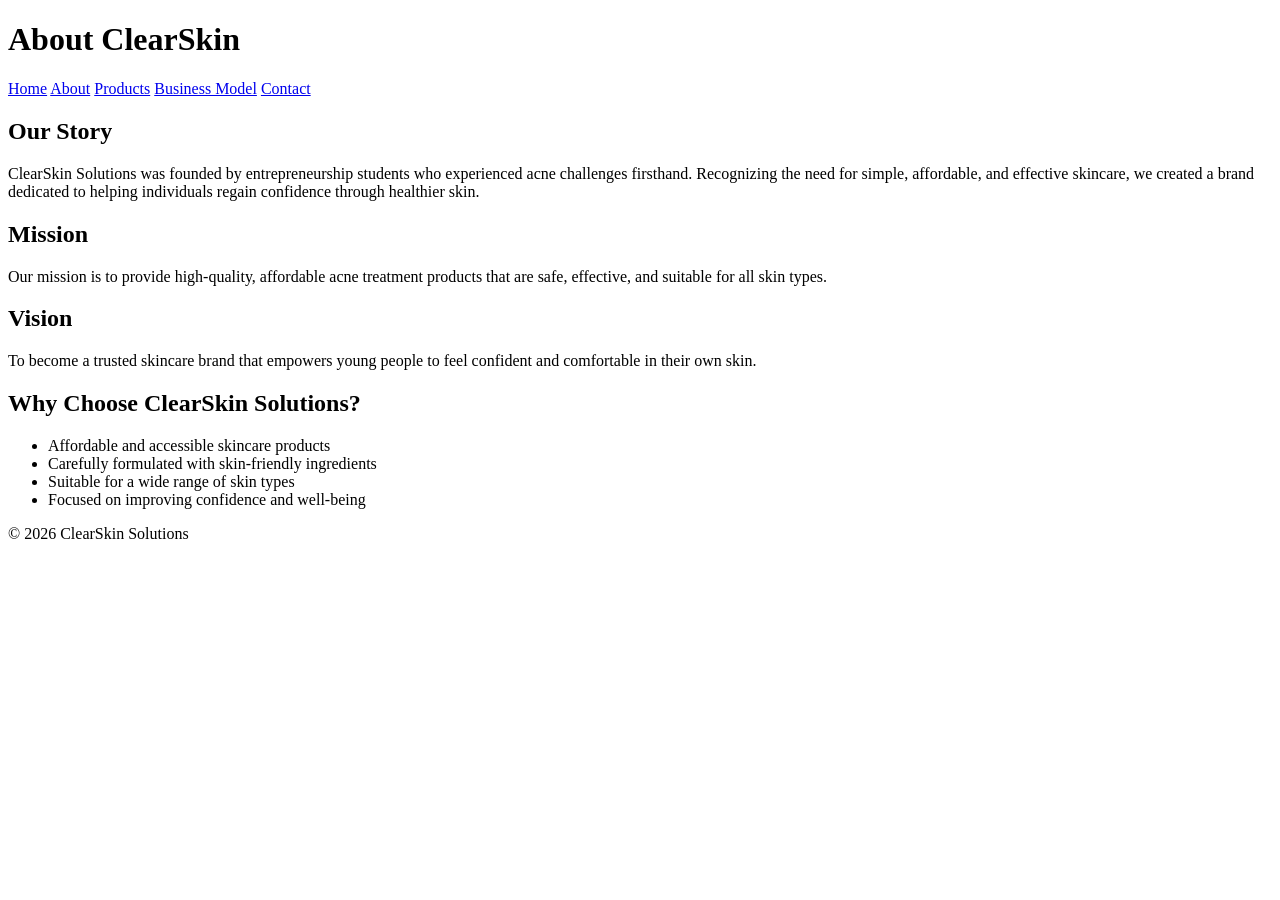
==== about.html @ a6538aaf "Add files via upload" ====
<!DOCTYPE html>
<html lang="en">
<head>
<meta charset="UTF-8">
<meta name="viewport" content="width=device-width, initial-scale=1.0">
<title>About Us</title>
<link rel="stylesheet" href="style.css">
</head>
<body>
<header>
    <h1>About ClearSkin</h1>
    <div class="topnav">
    <a class="active" href="index.html">Home</a>
            <a href="about.html">About</a>
            <a href="products.html">Products</a>
            <a href="business.html">Business Model</a>
            <a href="contact.html">Contact</a>
    </div>
</header>
<section>
    <h2>Our Story</h2>
    <p>
        ClearSkin Solutions was founded by entrepreneurship students who experienced 
        acne challenges firsthand. Recognizing the need for simple, affordable, and 
        effective skincare, we created a brand dedicated to helping individuals regain 
        confidence through healthier skin.
    </p>
    <h2>Mission</h2>
    <p>
        Our mission is to provide high-quality, affordable acne treatment products 
        that are safe, effective, and suitable for all skin types.
    </p>
    <h2>Vision</h2>
    <p>
        To become a trusted skincare brand that empowers young people to feel confident 
        and comfortable in their own skin.
    </p>
    <h2>Why Choose ClearSkin Solutions?</h2>
    <ul>
        <li>Affordable and accessible skincare products</li>
        <li>Carefully formulated with skin-friendly ingredients</li>
        <li>Suitable for a wide range of skin types</li>
        <li>Focused on improving confidence and well-being</li>
    </ul>
</section>
<footer>
    <p>&copy; 2026 ClearSkin Solutions</p>
</footer>
</body>
</html>
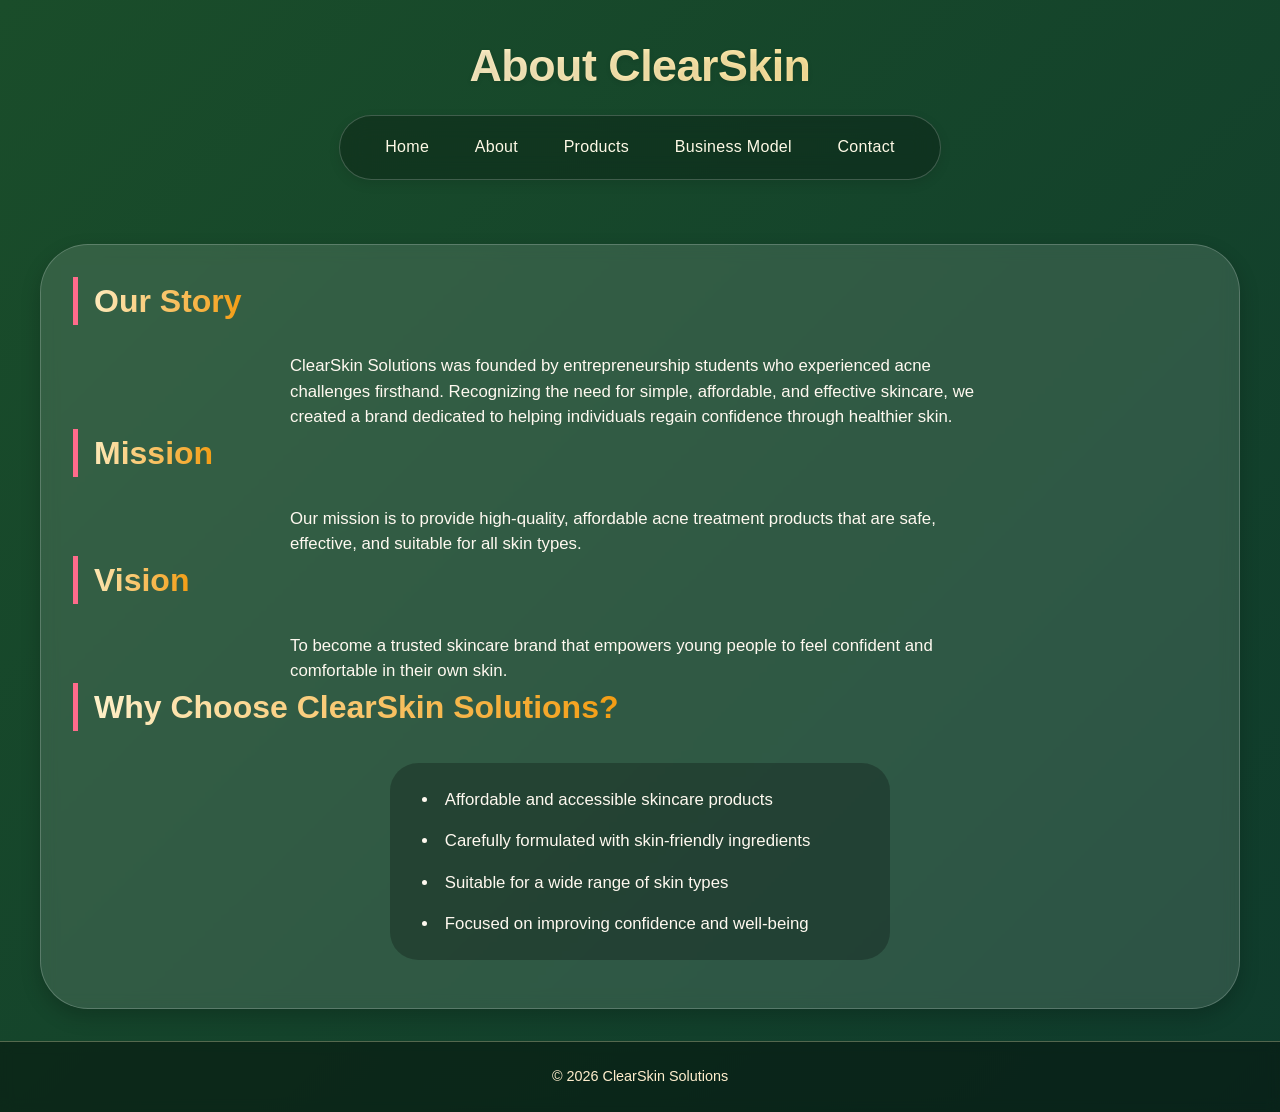
==== commit 1a305dfd: "Update about.html" ====
--- a/about.html
+++ b/about.html
@@ -4,18 +4,18 @@
 <meta charset="UTF-8">
 <meta name="viewport" content="width=device-width, initial-scale=1.0">
 <title>About Us</title>
-<link rel="stylesheet" href="style.css">
+<link rel="stylesheet" href="Style.CSS">
 </head>
 <body>
 <header>
-    <h1>About ClearSkin</h1>
-    <div class="topnav">
-    <a class="active" href="index.html">Home</a>
-            <a href="about.html">About</a>
-            <a href="products.html">Products</a>
-            <a href="business.html">Business Model</a>
-            <a href="contact.html">Contact</a>
-    </div>
+<h1>About ClearSkin</h1>
+<div class="topnav">
+    <a href="index.html">Home</a>
+    <a href="about.html">About</a>
+    <a href="products.html">Products</a>
+    <a href="business.html">Business Model</a>
+    <a href="contact.html">Contact</a>
+</div>
 </header>
 <section>
     <h2>Our Story</h2>
@@ -47,4 +47,4 @@
     <p>&copy; 2026 ClearSkin Solutions</p>
 </footer>
 </body>
-</html>+</html>
--- a/Style.CSS
+++ b/Style.CSS
@@ -0,0 +1,395 @@
+@import url('https://fonts.googleapis.com/css2?family=Inter:opsz,wght@14..32,300;14..32,400;14..32,600;14..32,700&family=Poppins:wght@400;500;600;700;800&display=swap');
+:root {
+    --primary-dark: #1f5e3a;
+    --primary-light: #2ecc71;
+    --accent-pink: #ff6b8b;
+    --accent-sunset: #f39c12;
+    --bg-gradient: linear-gradient(135deg, #1a4d2a 0%, #0f3b2c 100%);
+    --card-bg: rgba(255, 255, 255, 0.12);
+    --glass-border: rgba(255, 255, 255, 0.2);
+    --glow: 0 8px 20px rgba(0, 0, 0, 0.2);
+    --text-light: #fff9f0;
+    --text-soft: #fff0dd;
+}
+* {
+    margin: 0;
+    padding: 0;
+    box-sizing: border-box;
+}
+body {
+    background: var(--bg-gradient);
+    color: var(--text-light);
+    font-family: 'Poppins', 'Inter', sans-serif;
+    line-height: 1.5;
+    margin: 0;
+    padding: 0;
+    min-height: 100vh;
+}
+header {
+    text-align: center;
+    padding: 2rem 1rem 1rem;
+    margin-bottom: 1rem;
+    position: relative;
+}
+header h1 {
+    font-size: 2.8rem;
+    font-weight: 800;
+    letter-spacing: -0.5px;
+    background: linear-gradient(135deg, #fff, #ffd966);
+    background-clip: text;
+    -webkit-background-clip: text;
+    color: transparent;
+    text-shadow: 0 2px 5px rgba(0,0,0,0.1);
+    margin-bottom: 0.5rem;
+}
+
+.topnav {
+    background: rgba(0, 0, 0, 0.25);
+    backdrop-filter: blur(12px);
+    border-radius: 60px;
+    display: flex;
+    justify-content: center;
+    align-items: center;
+    flex-wrap: wrap;
+    gap: 0.25rem;
+    padding: 0.5rem 1.5rem;
+    margin: 1rem auto;
+    width: fit-content;
+    max-width: 90%;
+    border: 1px solid rgba(255,255,255,0.2);
+    box-shadow: 0 4px 12px rgba(0,0,0,0.1);
+}
+
+.topnav a {
+    color: #fef9e6;
+    padding: 0.7rem 1.3rem;
+    text-decoration: none;
+    font-size: 1rem;
+    font-weight: 500;
+    border-radius: 40px;
+    transition: all 0.25s ease;
+    letter-spacing: 0.3px;
+}
+
+.topnav a:hover {
+    background-color: var(--accent-pink);
+    color: white;
+    transform: translateY(-2px);
+}
+
+.topnav a.active {
+    background: linear-gradient(95deg, var(--primary-light), var(--accent-sunset));
+    color: white;
+    box-shadow: 0 4px 10px rgba(0,0,0,0.2);
+}
+
+section {
+    max-width: 1200px;
+    margin: 2rem auto;
+    padding: 2rem 2rem;
+    background: var(--card-bg);
+    backdrop-filter: blur(8px);
+    border-radius: 48px;
+    border: 1px solid var(--glass-border);
+    box-shadow: var(--glow);
+    transition: transform 0.2s ease;
+}
+
+section:hover {
+    transform: scale(1.01);
+}
+
+.hero {
+    text-align: center;
+    background: linear-gradient(115deg, rgba(0,0,0,0.3), rgba(255,120,100,0.15));
+    padding: 2.5rem;
+}
+
+.hero h2 {
+    font-size: 2.5rem;
+    font-weight: 700;
+    margin-bottom: 1rem;
+    background: linear-gradient(120deg, #fff, #ffe0a3);
+    background-clip: text;
+    -webkit-background-clip: text;
+    color: transparent;
+}
+
+.hero p {
+    font-size: 1.2rem;
+    max-width: 600px;
+    margin: 0 auto 1.5rem;
+    color: var(--text-soft);
+}
+
+.hero img {
+    border-radius: 32px;
+    box-shadow: 0 15px 30px rgba(0,0,0,0.3);
+    transition: all 0.3s;
+    max-width: 100%;
+    height: auto;
+    border: 2px solid rgba(255,255,200,0.4);
+}
+
+.hero img:hover {
+    transform: scale(1.02);
+    border-color: var(--accent-pink);
+}
+
+section h2 {
+    font-size: 2rem;
+    font-weight: 700;
+    margin: 0 0 1rem 0;
+    display: inline-block;
+    background: linear-gradient(95deg, #fff3cf, var(--accent-sunset));
+    background-clip: text;
+    -webkit-background-clip: text;
+    color: transparent;
+    border-left: 5px solid var(--accent-pink);
+    padding-left: 1rem;
+}
+
+section p, section ul, section ol {
+    margin-top: 0.8rem;
+    font-size: 1.05rem;
+}
+
+.products {
+    display: flex;
+    justify-content: center;
+    flex-wrap: wrap;
+    gap: 2rem;
+    margin-top: 1.5rem;
+    background: transparent;
+    backdrop-filter: none;
+    box-shadow: none;
+    border: none;
+    padding: 1rem;
+}
+
+.card {
+    width: 280px;
+    background: rgba(10, 30, 20, 0.65);
+    backdrop-filter: blur(16px);
+    border-radius: 36px;
+    padding: 1.5rem 1rem;
+    text-align: center;
+    border: 1px solid rgba(255,255,210,0.3);
+    transition: all 0.3s cubic-bezier(0.2, 0.9, 0.4, 1.1);
+    box-shadow: 0 10px 25px rgba(0,0,0,0.2);
+}
+
+.card:hover {
+    transform: translateY(-12px) rotate(1deg);
+    background: rgba(255, 110, 80, 0.2);
+    border-color: var(--accent-pink);
+    box-shadow: 0 20px 30px rgba(0,0,0,0.3);
+}
+
+.card h3 {
+    font-size: 1.8rem;
+    font-weight: 700;
+    margin: 0.5rem 0;
+    color: #ffecb3;
+}
+
+.card img {
+    width: 100%;
+    border-radius: 28px;
+    object-fit: cover;
+    aspect-ratio: 1 / 1;
+    box-shadow: 0 5px 12px rgba(0,0,0,0.2);
+    transition: 0.2s;
+}
+
+.card p {
+    margin: 0.8rem 0;
+    font-size: 0.95rem;
+}
+
+.card strong {
+    color: var(--accent-sunset);
+    font-size: 1.2rem;
+}
+
+section ul, section ol {
+    display: inline-block;
+    text-align: left;
+    background: rgba(0,0,0,0.25);
+    padding: 1rem 2rem;
+    border-radius: 28px;
+    margin-top: 0.8rem;
+    list-style-position: inside;
+}
+
+section li {
+    margin: 0.5rem 0;
+    font-weight: 500;
+}
+
+.product-list li {
+    font-size: 1rem;
+    border-bottom: 1px dashed rgba(255,255,200,0.3);
+    padding: 0.4rem 0;
+}
+
+section iframe {
+    border-radius: 28px;
+    box-shadow: 0 12px 28px rgba(0,0,0,0.3);
+    border: 2px solid rgba(255,200,100,0.6);
+    width: 100%;
+    max-width: 560px;
+    height: 315px;
+    margin: 1rem auto;
+    display: block;
+}
+
+.social-links {
+    display: flex;
+    justify-content: center;
+    gap: 1.5rem;
+    flex-wrap: wrap;
+    margin: 1.2rem 0;
+}
+
+.social-links a {
+    text-decoration: none;
+    background: linear-gradient(145deg, #05552f, #0a3a22);
+    padding: 0.7rem 1.5rem;
+    border-radius: 50px;
+    font-weight: 600;
+    color: white;
+    transition: all 0.2s ease;
+    box-shadow: 0 4px 8px rgba(0,0,0,0.2);
+    border: 1px solid rgba(255,255,200,0.5);
+}
+
+.social-links a:hover {
+    background: var(--accent-pink);
+    transform: translateY(-3px) scale(1.02);
+    box-shadow: 0 10px 20px rgba(0,0,0,0.2);
+    color: #fff;
+}
+
+footer {
+    text-align: center;
+    padding: 1.5rem;
+    background: rgba(0, 0, 0, 0.4);
+    backdrop-filter: blur(6px);
+    color: #ffeecd;
+    font-weight: 500;
+    margin-top: 2rem;
+    border-top: 1px solid rgba(255,255,200,0.3);
+    font-size: 0.9rem;
+}
+
+@media screen and (max-width: 768px) {
+    body {
+        margin: 0;
+        padding: 0;
+    }
+    
+    section {
+        margin: 1rem;
+        padding: 1.5rem;
+        border-radius: 32px;
+    }
+    
+    .topnav {
+        border-radius: 50px;
+        padding: 0.4rem 0.8rem;
+        width: 95%;
+    }
+    
+    .topnav a {
+        padding: 0.5rem 0.9rem;
+        font-size: 0.85rem;
+    }
+    
+    .card {
+        width: 90%;
+        max-width: 280px;
+    }
+    
+    .hero h2 {
+        font-size: 1.9rem;
+    }
+    
+    section h2 {
+        font-size: 1.6rem;
+    }
+    
+    .products {
+        gap: 1.2rem;
+    }
+    
+    .social-links a {
+        padding: 0.5rem 1rem;
+        font-size: 0.85rem;
+    }
+}
+
+::selection {
+    background: var(--accent-pink);
+    color: white;
+}
+
+a, .card, .social-links a, .topnav a {
+    transition: all 0.2s ease;
+}
+
+section p, .hero p {
+    max-width: 700px;
+    margin-left: auto;
+    margin-right: auto;
+}
+
+section ul, section ol {
+    display: flex;
+    flex-direction: column;
+    align-items: flex-start;
+    max-width: 500px;
+    margin: 1rem auto;
+}
+
+.product-list {
+    display: flex;
+    flex-direction: column;
+    align-items: flex-start;
+    gap: 5px;
+}
+
+@media (max-width: 640px) {
+    section iframe {
+        height: 200px;
+    }
+}
+
+.hero img {
+    transition: transform 0.25s ease, border-color 0.2s;
+}
+
+.card img {
+    max-height: 180px;
+    object-fit: cover;
+}
+
+strong, b {
+    color: #ffd966;
+    font-weight: 700;
+}
+
+section p a {
+    color: #ffb347;
+    text-decoration: none;
+    font-weight: 600;
+}
+
+section p a:hover {
+    text-decoration: underline;
+    color: var(--accent-pink);
+}
+
+header h1 {
+    margin-top: 0;
+}
